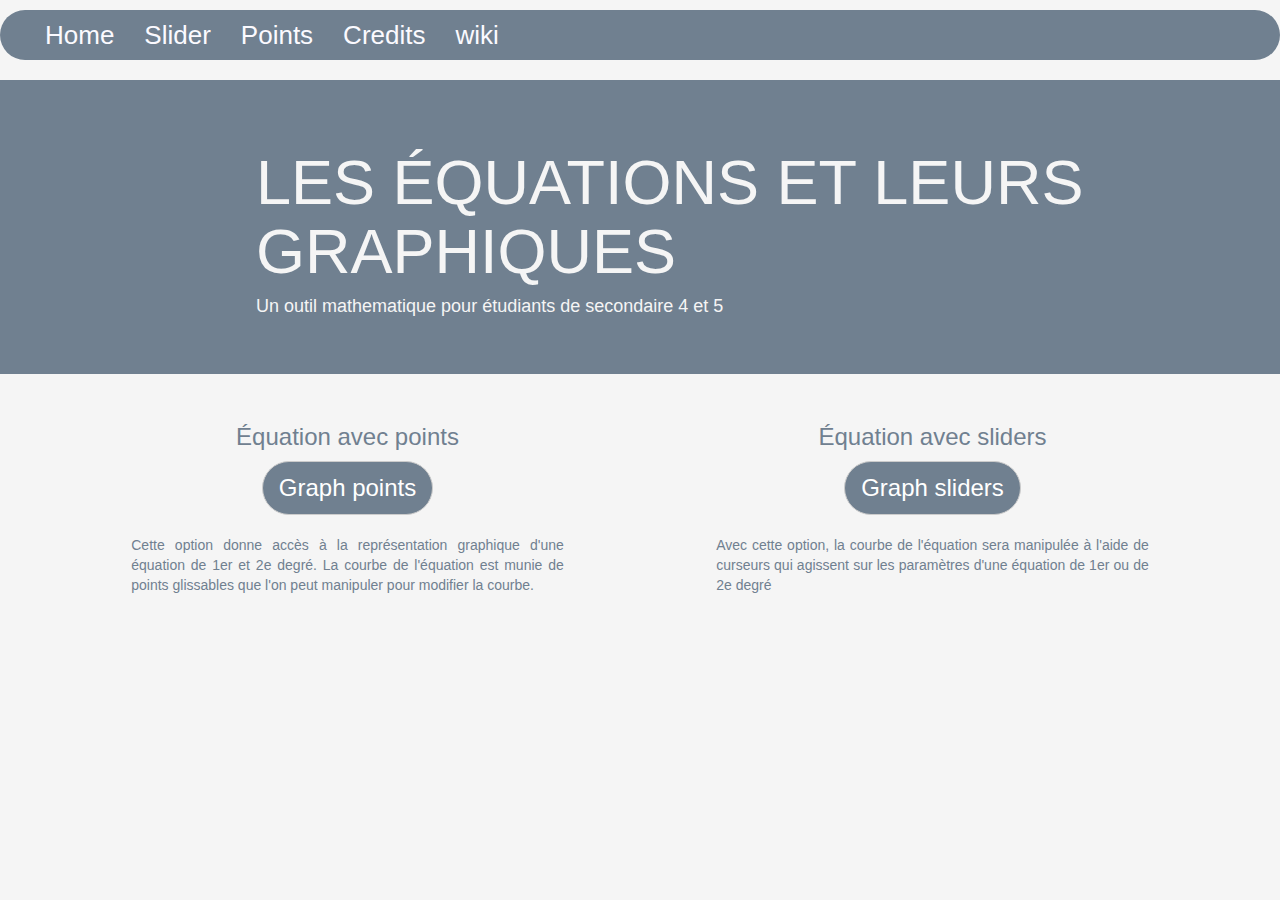
==== public_html/index.html @ f07c7a10 "modifier html: remplacer le  lorem ipsum" ====
<!DOCTYPE html>
<html lang="fr">

<html>

<head>
	<meta charset="utf-8">
	<meta http-equiv="X-UA-Compatible" content="IE=edge">
	<meta name="viewport" content="width=device-width, initial-scale=1">
	<meta name="description" content="Graph">
	<meta name="author" content="Marco Antonelli">
	<meta name="author" content="Étienne Beauchemin-Lachapelle">
	<meta name="author" content="Omar Saaoui">

	<title>math graph</title>

  <!-- Icon -->
	<link rel="icon" href="IMAGES/parabola.png">
	<!-- Bootstrap -->
	<link rel="stylesheet" type="text/css" href="CSS/bootstrap.min.css">

	<!-- Style (CSS) -->
	<link rel="stylesheet" type="text/css" href="CSS/style.css">
	<link rel="stylesheet" type="text/css" href="http://jsxgraph.uni-bayreuth.de/distrib/jsxgraph.css">

	<!-- Librarie js  -->
	<script type="text/javascript" src="JS/jquery.min.js"></script>
	<script type="text/javascript" src="JS/bootstrap.min.js"></script>
	<script type="text/javascript" src="JS/jsxgraphcore.js"></script>

</head>

<body id="debut">

<!-- navbar custom  -->
<div id="custom-bootstrap-menu" class="navbar navbar-default " role="navigation">
    <div class="container-fluid">
        <div class="navbar-header">
            <button type="button" class="navbar-toggle" data-toggle="collapse" data-target=".navbar-menubuilder"><span class="sr-only">Toggle navigation</span><span class="icon-bar"></span><span class="icon-bar"></span><span class="icon-bar"></span>
            </button>
        </div>
        <div class="collapse navbar-collapse navbar-menubuilder">
            <ul class="nav navbar-nav navbar-left">
                <li><a href="index.html">Home</a>
                </li>
                <li><a href="graphSlider.html">Slider</a>
                </li>
                <li><a href="graphPoints.html">Points</a>
                </li>
                <li><a href="/about-us">Credits</a>
                </li>
                <li><a href="#" target="_blank">wiki</a>
                </li>
            </ul>
        </div>
    </div>
</div>

	<div class="jumbotron">
<h1 align="left">LES ÉQUATIONS ET LEURS GRAPHIQUES</h1>
<h4 align="left">Un outil mathematique pour étudiants de secondaire 4 et 5</h4>
	</div>
	<div class="container">
<div class="row vertical-divider">
 <div class="col-md-6">
	 <h3>Équation avec points</h3>

	 <a href="graphPoints.html" class="btn btn-default btn-circle btn-xl" id="btnPoints">Graph points </a>
 <br>
 <br>
 <div class="col-md-10 col-md-offset-1">
 <p align="justify">Cette option donne accès à la représentation graphique d'une équation de 1er et 2e degré. La courbe de l'équation est munie de points glissables que l'on
 	peut manipuler pour modifier la courbe.</p>
 </div>
</div>

 <div class="col-md-6">
	 <h3>Équation avec sliders</h3>
   <a href="graphSlider.html" class="btn btn-default btn-circle btn-xl" id="btnSliders">Graph sliders</a>
	 <br>
	 <br>
	 <div class="col-md-10 col-md-offset-1">
	 <p align="justify">Avec cette option, la courbe de l'équation sera manipulée à l'aide de curseurs qui agissent
	 	sur les paramètres d'une équation de 1er ou de 2e degré</p>
	 </div>
	</div>
	 </div>
 </div>
</div>
</div>

</body>
---- public_html/CSS/style.css ----
body {
   overflow-x: hidden;
   background-color: #c5cdd3!important;
   padding-top: 10px;
 }

/*body page index*/
#debut {
  background-color: whitesmoke!important;
  color: slateGray!important;
 padding-top: 10px;
}

/* navbar css */
#custom-bootstrap-menu.navbar-default .navbar-brand {
    color: rgba(255, 224, 224, 1);
    padding-top: 30px;
}
#custom-bootstrap-menu.navbar-default {
    font-size: 26px;
    background-color: rgba(112, 128, 144, 1);
    border-width: 0px;
    border-radius: 50px;
}
#custom-bootstrap-menu.navbar-default .navbar-nav>li>a {
    color: rgba(251, 250, 255, 1);
    background-color: rgba(112, 128, 144, 1);
}
#custom-bootstrap-menu.navbar-default .navbar-nav>li>a:hover,
#custom-bootstrap-menu.navbar-default .navbar-nav>li>a:focus {
    color: rgba(247, 247, 247, 1);
    background-color: rgba(145, 173, 201, 1);
}
#custom-bootstrap-menu.navbar-default .navbar-nav>.active>a,
#custom-bootstrap-menu.navbar-default .navbar-nav>.active>a:hover,
#custom-bootstrap-menu.navbar-default .navbar-nav>.active>a:focus {
    color: rgba(20, 19, 19, 1);
    background-color: rgba(255, 255, 255, 1);
}
#custom-bootstrap-menu.navbar-default .navbar-toggle {
    border-color: #ffffff;
}
#custom-bootstrap-menu.navbar-default .navbar-toggle:hover,
#custom-bootstrap-menu.navbar-default .navbar-toggle:focus {
    background-color: #ffffff;
}
#custom-bootstrap-menu.navbar-default .navbar-toggle .icon-bar {
    background-color: #ffffff;
}
#custom-bootstrap-menu.navbar-default .navbar-toggle:hover .icon-bar,
#custom-bootstrap-menu.navbar-default .navbar-toggle:focus .icon-bar {
    background-color: #708090;
}

/* navbar css fin*/

.jumbotron {
  background-color: slategray!important;
  color : whitesmoke!important;
  font-family: sans-serif;
  padding-left: 20%;
}

/*button page index*/
.btn-circle.btn-xl {
  width: auto;
  height: auto;
  padding: 10px 16px;
  font-size: 24px;
  line-height: 1.33;
  border-radius: 75px;
  background-color: SlateGray!important;
  color: white;
}

#btnSliders:hover,#btnPoints:hover  {
background-color: #91adc9!important;
  }

/*division vertical pas fini*/
.row.vertical-divider {
  overflow: hidden;
}
.row.vertical-divider > div[class^="col-"] {
  text-align: center;
  padding-bottom: 100px;
  margin-bottom: -100px;
  border-left: 3px solid #black!important;
  border-right: 3px solid #black!important;
}


#box {
width: 800px;
height: 600px;
}

#myDefaultFont {
  color: red!important;
}

#bottom {
  background-color: #596673!important;
  object-position: center;
  opacity: 1;
}

#equationGraph {
 padding: 10px;
  font-size: 26px;
 font-style: italic;
 font-family: sans-serif;
 align-items: center;
}

#boxTextEqu{
  border-radius: 20px;
  padding: 10px;
 background-color: whitesmoke!important;
}


.jxbox2 {
  position: relative;
      overflow: auto;
      background-color: whitesmoke!important;
      border-style: solid;
      border-width: 1px;
      border-color: #356AA0;
      border-radius: 10px;
      -webkit-border-radius: 10px;
      -ms-touch-action: none;
}

#clavier-virtuel{
	margin-top: 30px;
	text-align: center;
}

.clavierbutton {
  -webkit-border-radius: 0;
-moz-border-radius: 0;
border-radius: 0px;
font-family: Courier New;
color: #ffffff;
font-size: 20px;
background: #3498db;
padding: 10px 18px 10px 20px;
text-decoration: none;
width: 13%;
}

.clavierbutton:hover {
  background: #4c84a6;
  text-decoration: none;
}

.text-left{
	margin-top: 60px;
}

.btn.btn-square {
  border-radius: 0!important;
  margin-top: 5px;
  width: 20%;
  font-size: 18px;
}

#btnrnd {
	background-color: #3071a9;
  color: white;
}
#input {
  width: 60%;
}

#label {
  font-size: 18px;
}

#saisie {
  width: 600px;
  margin-left: auto;
  margin-right: auto;
}


#box_jxgBoard1L40{
	stroke-width: 10px;
	background: #ffffff;
}

}
#jxgbox_jxgBoard1P36{
	stroke= #ffffff;

}

#box_jxgBoard1L47{
	stroke-width: 10px;
	background: #3071a9;
}


/*style css pour les siders : voir https://css-tricks.com/styling-cross-browser-compatible-range-inputs-css/ */

input[type=range] {
  -webkit-appearance: none;
  margin: 30px 40px;
  width: 80%;
}
input[type=range]:focus {
  outline: none;
}
input[type=range]::-webkit-slider-runnable-track {
  width: 100%;
  height: 8.4px;
  cursor: pointer;
  animate: 0.2s;
  box-shadow: 1px 1px 1px #000000, 0px 0px 1px #0d0d0d;
  background: #3071a9;
  border-radius: 1.3px;
  border: 0.2px solid #010101;
}
input[type=range]::-webkit-slider-thumb {
  box-shadow: 1px 1px 1px #000000, 0px 0px 1px #0d0d0d;
  border: 1px solid #000000;
  height: 36px;
  width: 16px;
  border-radius: 3px;
  background: #ffffff;
  cursor: pointer;
  -webkit-appearance: none;
  margin-top: -14px;
}
input[type=range]:focus::-webkit-slider-runnable-track {
  background: #367ebd;
}
input[type=range]::-moz-range-track {
  width: 100%;
  height: 8.4px;
  cursor: pointer;
  animate: 0.2s;
  box-shadow: 1px 1px 1px #000000, 0px 0px 1px #0d0d0d;
  background: #3071a9;
  border-radius: 1.3px;
  border: 0.2px solid #010101;
}
input[type=range]::-moz-range-thumb {
  box-shadow: 1px 1px 1px #000000, 0px 0px 1px #0d0d0d;
  border: 1px solid #000000;
  height: 36px;
  width: 16px;
  border-radius: 3px;
  background: #ffffff;
  cursor: pointer;
}
input[type=range]::-ms-track {
  width: 100%;
  height: 8.4px;
  cursor: pointer;
  animate: 0.2s;
  background: transparent;
  border-color: transparent;
  border-width: 16px 0;
  color: transparent;
}
input[type=range]::-ms-fill-lower {
  background: #2a6495;
  border: 0.2px solid #010101;
  border-radius: 2.6px;
  box-shadow: 1px 1px 1px #000000, 0px 0px 1px #0d0d0d;
}
input[type=range]::-ms-fill-upper {
  background: #3071a9;
  border: 0.2px solid #010101;
  border-radius: 2.6px;
  box-shadow: 1px 1px 1px #000000, 0px 0px 1px #0d0d0d;
}
input[type=range]::-ms-thumb {
  box-shadow: 1px 1px 1px #000000, 0px 0px 1px #0d0d0d;
  border: 1px solid #000000;
  height: 36px;
  width: 16px;
  border-radius: 3px;
  background: #ffffff;
  cursor: pointer;
}
input[type=range]:focus::-ms-fill-lower {
  background: #3071a9;
}
input[type=range]:focus::-ms-fill-upper {
  background: #367ebd;
}
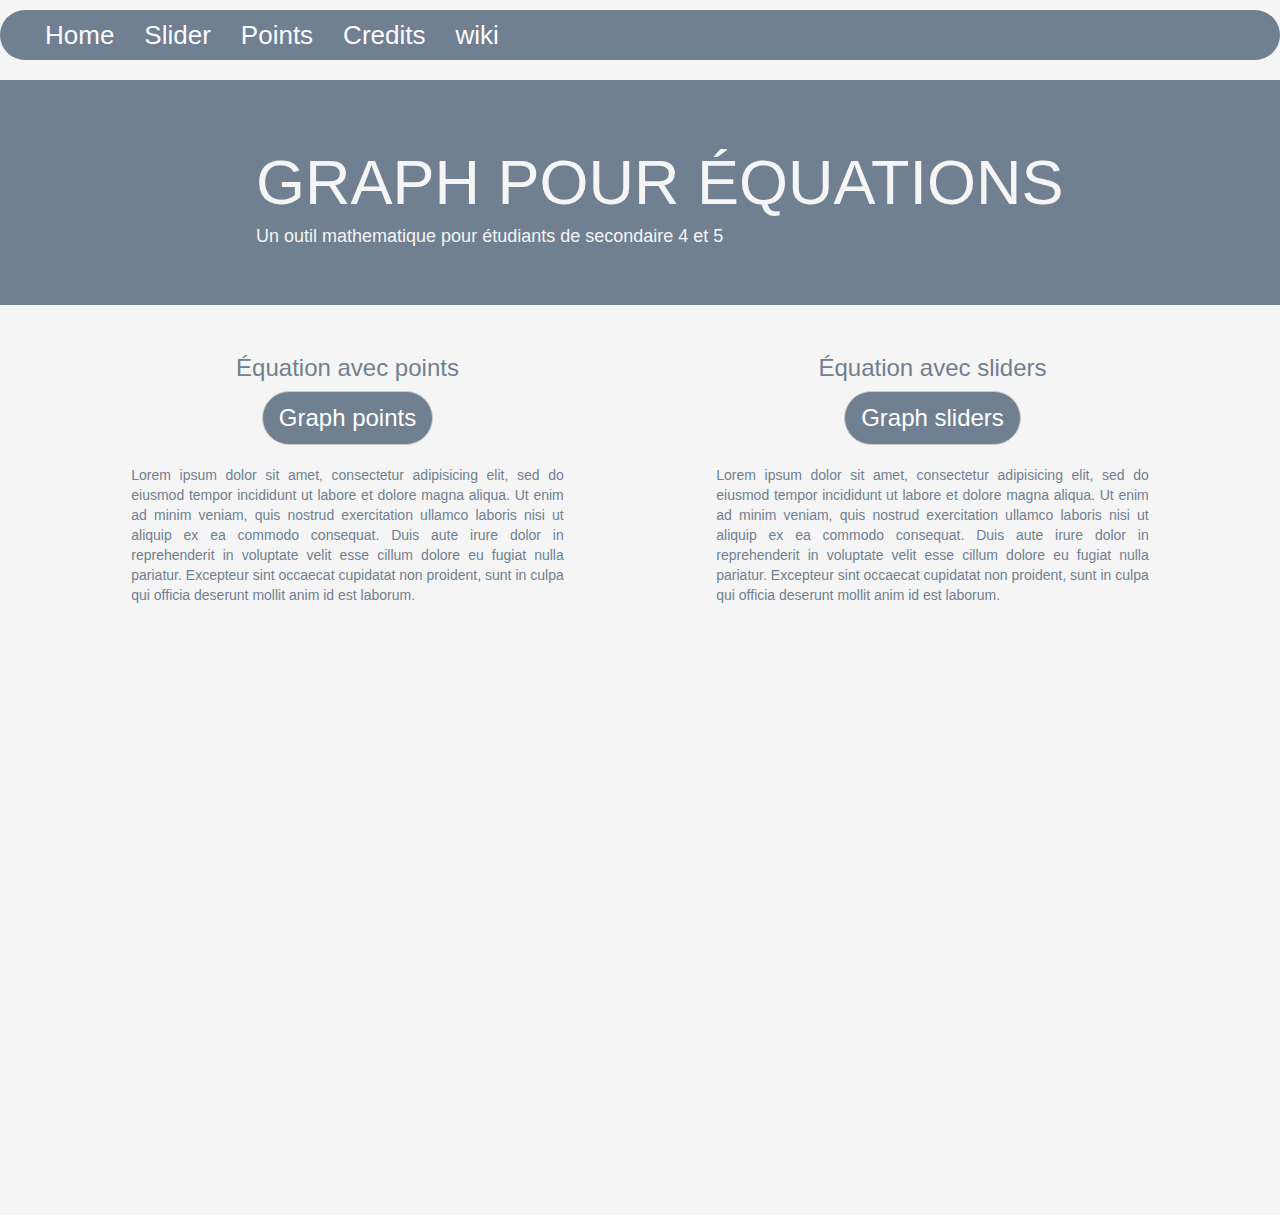
==== commit c70be976: "Creation sliders DOM functionant." ====
--- a/public_html/index.html
+++ b/public_html/index.html
@@ -27,7 +27,6 @@
 	<script type="text/javascript" src="JS/jquery.min.js"></script>
 	<script type="text/javascript" src="JS/bootstrap.min.js"></script>
 	<script type="text/javascript" src="JS/jsxgraphcore.js"></script>
-
 </head>
 
 <body id="debut">
@@ -57,7 +56,7 @@
 </div>
 
 	<div class="jumbotron">
-<h1 align="left">LES ÉQUATIONS ET LEURS GRAPHIQUES</h1>
+<h1 align="left">GRAPH POUR ÉQUATIONS</h1>
 <h4 align="left">Un outil mathematique pour étudiants de secondaire 4 et 5</h4>
 	</div>
 	<div class="container">
@@ -69,8 +68,10 @@
  <br>
  <br>
  <div class="col-md-10 col-md-offset-1">
- <p align="justify">Cette option donne accès à la représentation graphique d'une équation de 1er et 2e degré. La courbe de l'équation est munie de points glissables que l'on
- 	peut manipuler pour modifier la courbe.</p>
+ <p align="justify">Lorem ipsum dolor sit amet, consectetur adipisicing elit, sed do eiusmod tempor incididunt ut labore et dolore magna aliqua.
+	 Ut enim ad minim veniam, quis nostrud exercitation ullamco laboris nisi ut aliquip ex ea commodo consequat.
+	 Duis aute irure dolor in reprehenderit in voluptate velit esse cillum dolore eu fugiat nulla pariatur.
+	 Excepteur sint occaecat cupidatat non proident, sunt in culpa qui officia deserunt mollit anim id est laborum.</p>
  </div>
 </div>
 
@@ -80,13 +81,18 @@
 	 <br>
 	 <br>
 	 <div class="col-md-10 col-md-offset-1">
-	 <p align="justify">Avec cette option, la courbe de l'équation sera manipulée à l'aide de curseurs qui agissent
-	 	sur les paramètres d'une équation de 1er ou de 2e degré</p>
+	 <p align="justify">Lorem ipsum dolor sit amet, consectetur adipisicing elit, sed do eiusmod tempor incididunt ut labore et dolore magna aliqua.
+		 Ut enim ad minim veniam, quis nostrud exercitation ullamco laboris nisi ut aliquip ex ea commodo consequat.
+		 Duis aute irure dolor in reprehenderit in voluptate velit esse cillum dolore eu fugiat nulla pariatur.
+		 Excepteur sint occaecat cupidatat non proident, sunt in culpa qui officia deserunt mollit anim id est laborum.</p>
 	 </div>
 	</div>
 	 </div>
  </div>
 </div>
 </div>
+<div id= "box">
+
+</div>
 
 </body>
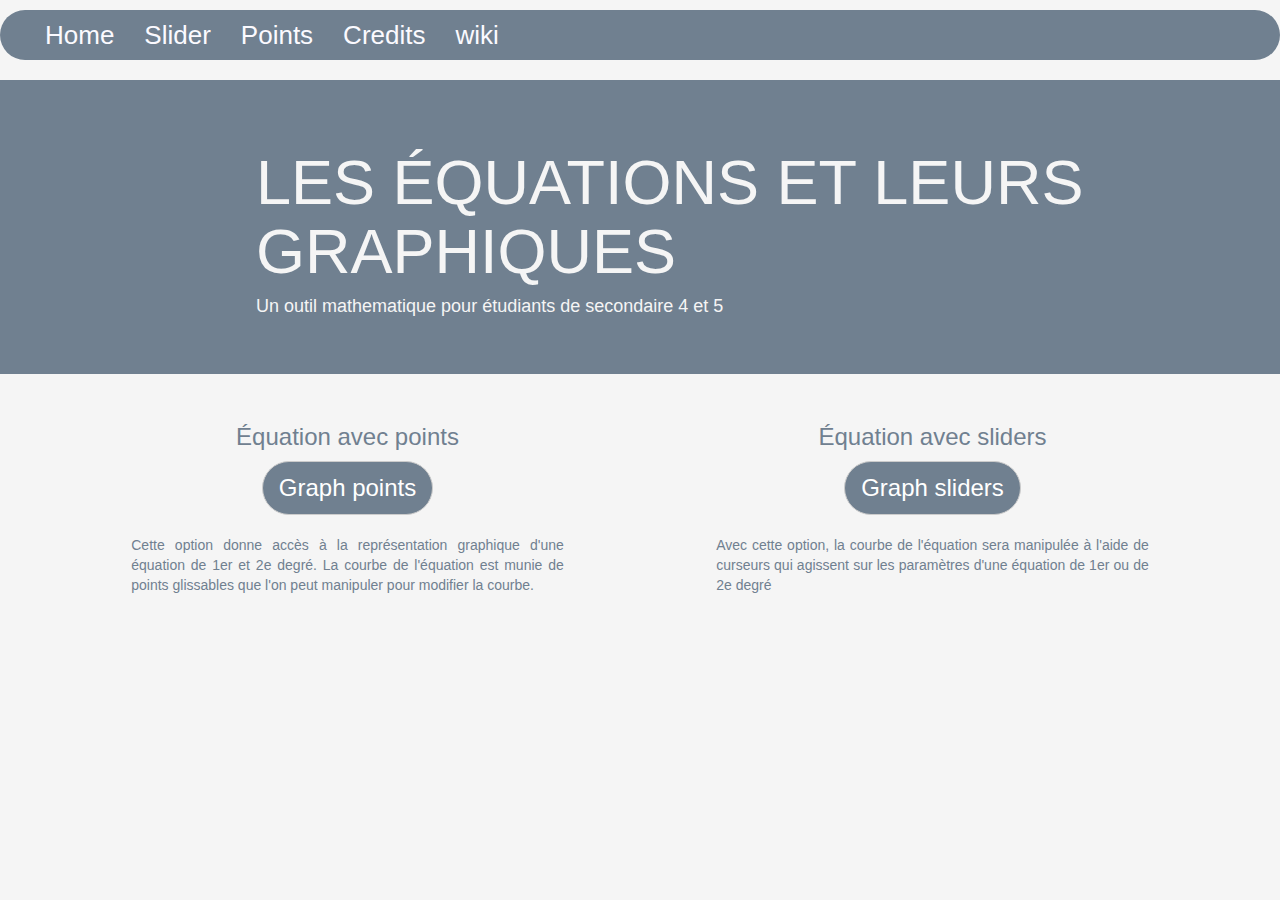
==== commit 76ef472e: "merge" ====
--- a/public_html/index.html
+++ b/public_html/index.html
@@ -27,6 +27,7 @@
 	<script type="text/javascript" src="JS/jquery.min.js"></script>
 	<script type="text/javascript" src="JS/bootstrap.min.js"></script>
 	<script type="text/javascript" src="JS/jsxgraphcore.js"></script>
+
 </head>
 
 <body id="debut">
@@ -56,7 +57,7 @@
 </div>
 
 	<div class="jumbotron">
-<h1 align="left">GRAPH POUR ÉQUATIONS</h1>
+<h1 align="left">LES ÉQUATIONS ET LEURS GRAPHIQUES</h1>
 <h4 align="left">Un outil mathematique pour étudiants de secondaire 4 et 5</h4>
 	</div>
 	<div class="container">
@@ -68,10 +69,8 @@
  <br>
  <br>
  <div class="col-md-10 col-md-offset-1">
- <p align="justify">Lorem ipsum dolor sit amet, consectetur adipisicing elit, sed do eiusmod tempor incididunt ut labore et dolore magna aliqua.
-	 Ut enim ad minim veniam, quis nostrud exercitation ullamco laboris nisi ut aliquip ex ea commodo consequat.
-	 Duis aute irure dolor in reprehenderit in voluptate velit esse cillum dolore eu fugiat nulla pariatur.
-	 Excepteur sint occaecat cupidatat non proident, sunt in culpa qui officia deserunt mollit anim id est laborum.</p>
+ <p align="justify">Cette option donne accès à la représentation graphique d'une équation de 1er et 2e degré. La courbe de l'équation est munie de points glissables que l'on
+ 	peut manipuler pour modifier la courbe.</p>
  </div>
 </div>
 
@@ -81,18 +80,13 @@
 	 <br>
 	 <br>
 	 <div class="col-md-10 col-md-offset-1">
-	 <p align="justify">Lorem ipsum dolor sit amet, consectetur adipisicing elit, sed do eiusmod tempor incididunt ut labore et dolore magna aliqua.
-		 Ut enim ad minim veniam, quis nostrud exercitation ullamco laboris nisi ut aliquip ex ea commodo consequat.
-		 Duis aute irure dolor in reprehenderit in voluptate velit esse cillum dolore eu fugiat nulla pariatur.
-		 Excepteur sint occaecat cupidatat non proident, sunt in culpa qui officia deserunt mollit anim id est laborum.</p>
+	 <p align="justify">Avec cette option, la courbe de l'équation sera manipulée à l'aide de curseurs qui agissent
+	 	sur les paramètres d'une équation de 1er ou de 2e degré</p>
 	 </div>
 	</div>
 	 </div>
  </div>
 </div>
 </div>
-<div id= "box">
-
-</div>
 
 </body>
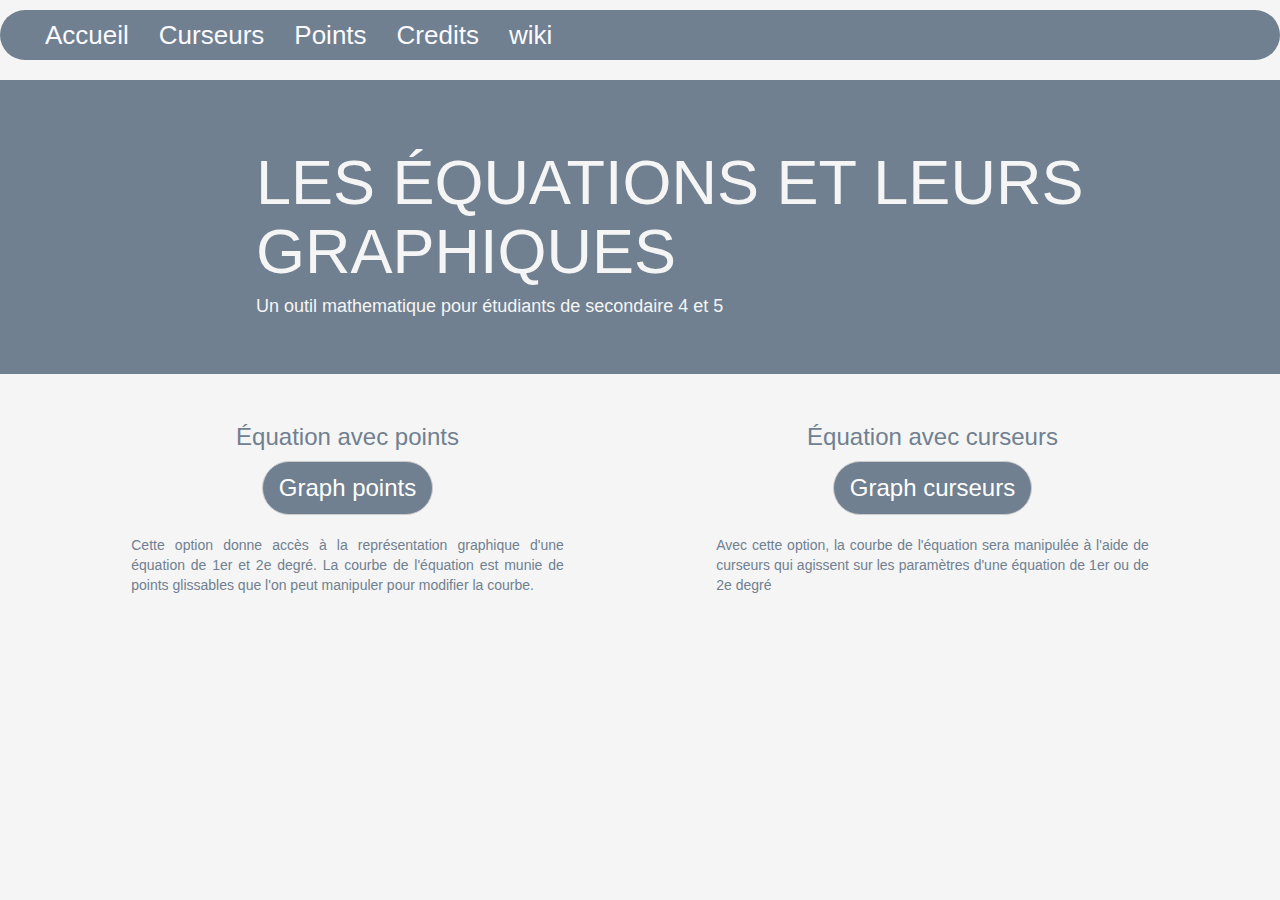
==== commit 953f3e15: "Plusiers ajoustements dans le site web (traduction en francaise, refactoring de la page sliders etc." ====
--- a/public_html/index.html
+++ b/public_html/index.html
@@ -41,9 +41,9 @@
         </div>
         <div class="collapse navbar-collapse navbar-menubuilder">
             <ul class="nav navbar-nav navbar-left">
-                <li><a href="index.html">Home</a>
+                <li><a href="index.html">Accueil</a>
                 </li>
-                <li><a href="graphSlider.html">Slider</a>
+                <li><a href="graphSlider.html">Curseurs</a>
                 </li>
                 <li><a href="graphPoints.html">Points</a>
                 </li>
@@ -75,8 +75,8 @@
 </div>
 
  <div class="col-md-6">
-	 <h3>Équation avec sliders</h3>
-   <a href="graphSlider.html" class="btn btn-default btn-circle btn-xl" id="btnSliders">Graph sliders</a>
+	 <h3>Équation avec curseurs</h3>
+   <a href="graphSlider.html" class="btn btn-default btn-circle btn-xl" id="btnSliders">Graph curseurs</a>
 	 <br>
 	 <br>
 	 <div class="col-md-10 col-md-offset-1">
--- a/public_html/CSS/style.css
+++ b/public_html/CSS/style.css
@@ -1,3 +1,4 @@
+/*body general*/
 body {
    overflow-x: hidden;
    background-color: #c5cdd3!important;
@@ -11,42 +12,50 @@
  padding-top: 10px;
 }
 
-/* navbar css */
+/*debut navbar css */
 #custom-bootstrap-menu.navbar-default .navbar-brand {
     color: rgba(255, 224, 224, 1);
     padding-top: 30px;
 }
+
 #custom-bootstrap-menu.navbar-default {
     font-size: 26px;
     background-color: rgba(112, 128, 144, 1);
     border-width: 0px;
     border-radius: 50px;
 }
+
 #custom-bootstrap-menu.navbar-default .navbar-nav>li>a {
     color: rgba(251, 250, 255, 1);
     background-color: rgba(112, 128, 144, 1);
 }
+
 #custom-bootstrap-menu.navbar-default .navbar-nav>li>a:hover,
 #custom-bootstrap-menu.navbar-default .navbar-nav>li>a:focus {
     color: rgba(247, 247, 247, 1);
     background-color: rgba(145, 173, 201, 1);
 }
+
 #custom-bootstrap-menu.navbar-default .navbar-nav>.active>a,
 #custom-bootstrap-menu.navbar-default .navbar-nav>.active>a:hover,
 #custom-bootstrap-menu.navbar-default .navbar-nav>.active>a:focus {
     color: rgba(20, 19, 19, 1);
     background-color: rgba(255, 255, 255, 1);
 }
+
 #custom-bootstrap-menu.navbar-default .navbar-toggle {
     border-color: #ffffff;
 }
+
 #custom-bootstrap-menu.navbar-default .navbar-toggle:hover,
 #custom-bootstrap-menu.navbar-default .navbar-toggle:focus {
     background-color: #ffffff;
 }
+
 #custom-bootstrap-menu.navbar-default .navbar-toggle .icon-bar {
     background-color: #ffffff;
 }
+
 #custom-bootstrap-menu.navbar-default .navbar-toggle:hover .icon-bar,
 #custom-bootstrap-menu.navbar-default .navbar-toggle:focus .icon-bar {
     background-color: #708090;
@@ -54,6 +63,7 @@
 
 /* navbar css fin*/
 
+/*page index jumbotron*/
 .jumbotron {
   background-color: slategray!important;
   color : whitesmoke!important;
@@ -61,7 +71,7 @@
   padding-left: 20%;
 }
 
-/*button page index*/
+/*buttons page index*/
 .btn-circle.btn-xl {
   width: auto;
   height: auto;
@@ -75,9 +85,9 @@
 
 #btnSliders:hover,#btnPoints:hover  {
 background-color: #91adc9!important;
-  }
-
-/*division vertical pas fini*/
+}
+
+/*division vertical pages points et slider*/
 .row.vertical-divider {
   overflow: hidden;
 }
@@ -89,40 +99,20 @@
   border-right: 3px solid #black!important;
 }
 
+/*css jxbox*/
+#containerJxBox {
+  padding: 10px;
+}
 
 #box {
 width: 800px;
 height: 600px;
 }
 
-#myDefaultFont {
-  color: red!important;
-}
-
-#bottom {
-  background-color: #596673!important;
-  object-position: center;
-  opacity: 1;
-}
-
-#equationGraph {
- padding: 10px;
-  font-size: 26px;
- font-style: italic;
- font-family: sans-serif;
- align-items: center;
-}
-
-#boxTextEqu{
-  border-radius: 20px;
-  padding: 10px;
- background-color: whitesmoke!important;
-}
-
-
 .jxbox2 {
   position: relative;
-      overflow: auto;
+  left: 0px;
+      overflow: scroll;
       background-color: whitesmoke!important;
       border-style: solid;
       border-width: 1px;
@@ -132,6 +122,87 @@
       -ms-touch-action: none;
 }
 
+/*espace pedagogique dans la page graphPoints*/
+#textPourJxBox {
+  padding: 10px;
+}
+
+#textPeda {
+  background-color: whitesmoke!important;
+    height: 600px;
+    border-radius: 10px;
+    border-color: slategray!important;
+    border-width: thick;
+    border-style: double;
+}
+
+/*Zone saisie*/
+#bottom {
+  background-color: #596673!important;
+  opacity: 1;
+}
+
+#equationGraph {
+ padding: 10px;
+  font-size: 26px;
+ font-style: italic;
+ font-family: sans-serif;
+ align-items: center;
+}
+
+#input {
+  width: 70%;
+}
+
+#label {
+  font-size: 20px;
+  color: whitesmoke!important;
+}
+
+#saisie {
+  width: 600px;
+  margin-left: auto;
+  margin-right: auto;
+}
+
+/*Buttons saisie*/
+.btn-saisie {
+  color: #F5F5F5;
+  background-color: #997788;
+  border-color: #997788;
+  padding-top: 10px;
+}
+
+.btn-saisie:hover {
+  color: #F5F5F5;
+  background-color: #777799;
+  border-color: #777799;
+}
+
+#btnrnd {
+	background-color: #889977!important;
+  border-color: #889977!important;
+}
+
+#btnrnd:hover{
+  color: #F5F5F5;
+  background-color: #777799!important;
+  border-color: #777799!important;
+}
+/*Fin buttons saisie*/
+
+#boxTextEqu{
+  border-radius: 20px;
+  padding: 10px;
+ background-color: whitesmoke!important;
+}
+
+.inline {
+   display:inline-block;
+   margin-right:5px;
+}
+
+/*clavier virtuelle*/
 #clavier-virtuel{
 	margin-top: 30px;
 	text-align: center;
@@ -142,11 +213,12 @@
 -moz-border-radius: 0;
 border-radius: 0px;
 font-family: Courier New;
-color: #ffffff;
-font-size: 20px;
-background: #3498db;
+color: #adb7c1;
+text-shadow: 0px -1px 0px rgba(0,0,0,.4)!important;
+font-size: 30px;
+font-weight: bold;
+background: #8a929a;
 padding: 10px 18px 10px 20px;
-text-decoration: none;
 width: 13%;
 }
 
@@ -159,31 +231,75 @@
 	margin-top: 60px;
 }
 
-.btn.btn-square {
-  border-radius: 0!important;
-  margin-top: 5px;
-  width: 20%;
-  font-size: 18px;
-}
-
-#btnrnd {
-	background-color: #3071a9;
-  color: white;
-}
-#input {
-  width: 60%;
-}
-
-#label {
-  font-size: 18px;
-}
-
-#saisie {
-  width: 600px;
-  margin-left: auto;
-  margin-right: auto;
-}
-
+/*button outils didaticque*/
+.btn-group-vertical > button{
+    margin-bottom:10px;
+    border-radius:10px !important;
+}
+
+#btnGroup {
+  padding: 10px;
+  font-size: 14px;
+}
+.btn-pente {
+  color: #ffffff;
+  background-color: #7D8B9A;
+  border-color: #0A0B0D;
+}
+
+.btn-pente:hover,
+.btn-pente:focus,
+.btn-pente:active,
+.btn-pente.active,
+.open .dropdown-toggle.btn-pente {
+  color: #ffffff;
+  background-color: #323a41;
+  border-color: #0A0B0D;
+}
+
+.btn-pente:active,
+.btn-pente.active,
+.open .dropdown-toggle.btn-pente {
+  background-image: none;
+}
+
+.btn-pente.disabled,
+.btn-pente[disabled],
+fieldset[disabled] .btn-pente,
+.btn-pente.disabled:hover,
+.btn-pente[disabled]:hover,
+fieldset[disabled] .btn-pente:hover,
+.btn-pente.disabled:focus,
+.btn-pente[disabled]:focus,
+fieldset[disabled] .btn-pente:focus,
+.btn-pente.disabled:active,
+.btn-pente[disabled]:active,
+fieldset[disabled] .btn-pente:active,
+.btn-pente.disabled.active,
+.btn-pente[disabled].active,
+fieldset[disabled] .btn-pente.active {
+  background-color: #7D8B9A;
+  border-color: #0A0B0D;
+}
+
+.btn-pente .badge {
+  color: #7D8B9A;
+  background-color: #ffffff;
+}
+
+.btn-pente .badge {
+  color: #47515b;
+  background-color: #ffffff;
+}
+
+/*Buttons graphPoints fin*/
+
+/*Sliders*/
+#aSlideInput,#bSlideInput,#cSlideInput {
+  border: 0!important;
+  color: #c41111!important;
+  font-weight: bold;
+}
 
 #box_jxgBoard1L40{
 	stroke-width: 10px;
@@ -201,94 +317,26 @@
 	background: #3071a9;
 }
 
-
-/*style css pour les siders : voir https://css-tricks.com/styling-cross-browser-compatible-range-inputs-css/ */
-
-input[type=range] {
-  -webkit-appearance: none;
-  margin: 30px 40px;
-  width: 80%;
-}
-input[type=range]:focus {
-  outline: none;
-}
-input[type=range]::-webkit-slider-runnable-track {
-  width: 100%;
-  height: 8.4px;
-  cursor: pointer;
-  animate: 0.2s;
-  box-shadow: 1px 1px 1px #000000, 0px 0px 1px #0d0d0d;
-  background: #3071a9;
-  border-radius: 1.3px;
-  border: 0.2px solid #010101;
-}
-input[type=range]::-webkit-slider-thumb {
-  box-shadow: 1px 1px 1px #000000, 0px 0px 1px #0d0d0d;
-  border: 1px solid #000000;
-  height: 36px;
-  width: 16px;
-  border-radius: 3px;
-  background: #ffffff;
-  cursor: pointer;
-  -webkit-appearance: none;
-  margin-top: -14px;
-}
-input[type=range]:focus::-webkit-slider-runnable-track {
-  background: #367ebd;
-}
-input[type=range]::-moz-range-track {
-  width: 100%;
-  height: 8.4px;
-  cursor: pointer;
-  animate: 0.2s;
-  box-shadow: 1px 1px 1px #000000, 0px 0px 1px #0d0d0d;
-  background: #3071a9;
-  border-radius: 1.3px;
-  border: 0.2px solid #010101;
-}
-input[type=range]::-moz-range-thumb {
-  box-shadow: 1px 1px 1px #000000, 0px 0px 1px #0d0d0d;
-  border: 1px solid #000000;
-  height: 36px;
-  width: 16px;
-  border-radius: 3px;
-  background: #ffffff;
-  cursor: pointer;
-}
-input[type=range]::-ms-track {
-  width: 100%;
-  height: 8.4px;
-  cursor: pointer;
-  animate: 0.2s;
-  background: transparent;
-  border-color: transparent;
-  border-width: 16px 0;
-  color: transparent;
-}
-input[type=range]::-ms-fill-lower {
-  background: #2a6495;
-  border: 0.2px solid #010101;
-  border-radius: 2.6px;
-  box-shadow: 1px 1px 1px #000000, 0px 0px 1px #0d0d0d;
-}
-input[type=range]::-ms-fill-upper {
-  background: #3071a9;
-  border: 0.2px solid #010101;
-  border-radius: 2.6px;
-  box-shadow: 1px 1px 1px #000000, 0px 0px 1px #0d0d0d;
-}
-input[type=range]::-ms-thumb {
-  box-shadow: 1px 1px 1px #000000, 0px 0px 1px #0d0d0d;
-  border: 1px solid #000000;
-  height: 36px;
-  width: 16px;
-  border-radius: 3px;
-  background: #ffffff;
-  cursor: pointer;
-}
-input[type=range]:focus::-ms-fill-lower {
-  background: #3071a9;
-}
-input[type=range]:focus::-ms-fill-upper {
-  background: #367ebd;
-}
+.mytext {
+    width: 160px;
+    background-color: #555;
+    color: #fff;
+    text-align: center;
+    border-radius: 66px;
+    padding: 18px 0;
+    position: absolute;
+    z-index: 1;
+    bottom: 125%;
+    left: 50%;
+    margin-left: -60px;
+}
+
+.mytext::after{
+	content: "";
+    position: absolute;
+    left: 100%;
+    margin-left: -5px;
+    border-width: 5px;
+    border-style: solid;
+    border-color: #555 transparent transparent transparent;
+}
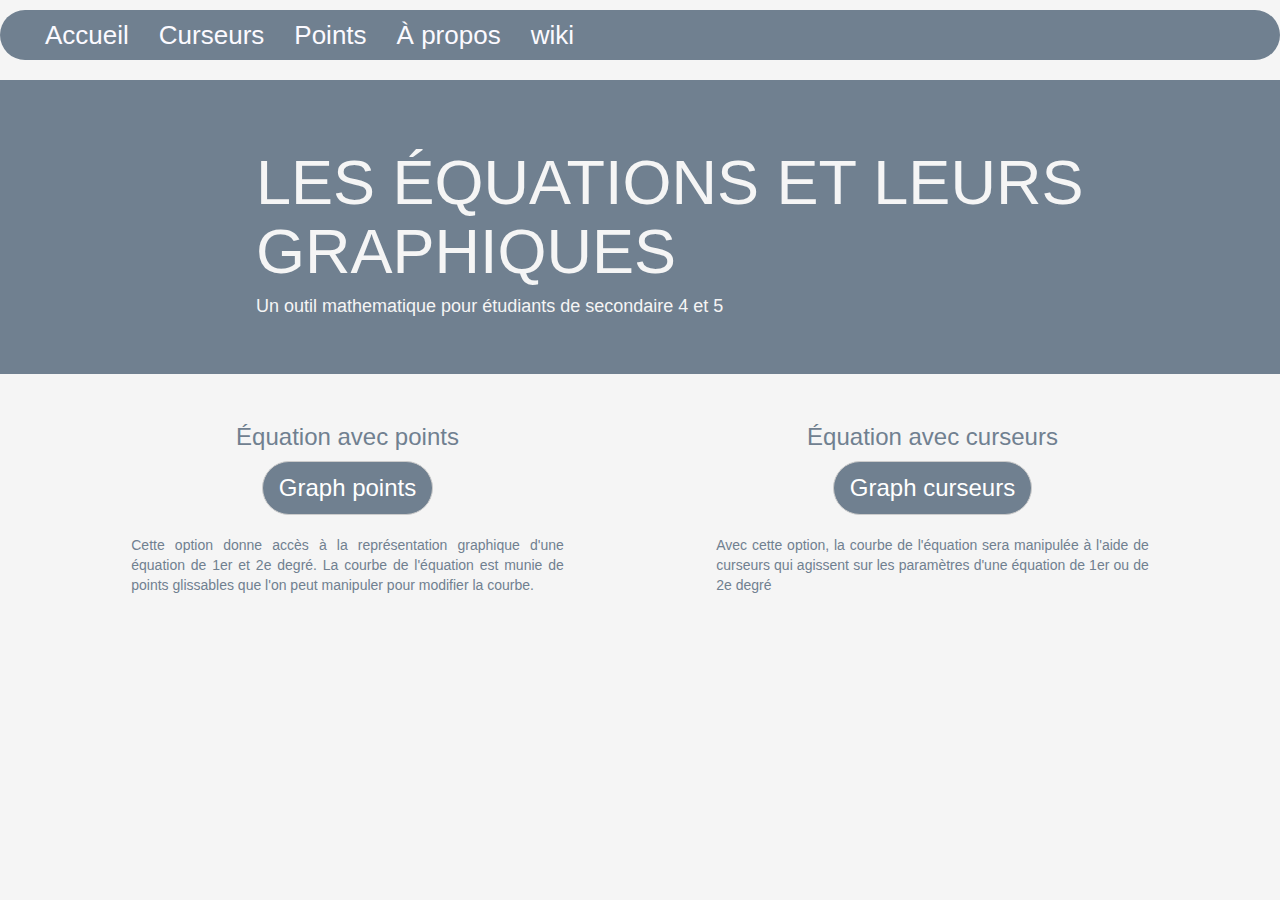
==== commit d6f04e95: "Creation de un function pour cacher la bulle ordonnee on mouse move" ====
--- a/public_html/index.html
+++ b/public_html/index.html
@@ -47,7 +47,7 @@
                 </li>
                 <li><a href="graphPoints.html">Points</a>
                 </li>
-                <li><a href="/about-us">Credits</a>
+                <li><a href="/about-us">À propos</a>
                 </li>
                 <li><a href="#" target="_blank">wiki</a>
                 </li>
@@ -56,7 +56,7 @@
     </div>
 </div>
 
-	<div class="jumbotron">
+<div class="jumbotron">
 <h1 align="left">LES ÉQUATIONS ET LEURS GRAPHIQUES</h1>
 <h4 align="left">Un outil mathematique pour étudiants de secondaire 4 et 5</h4>
 	</div>
@@ -64,7 +64,6 @@
 <div class="row vertical-divider">
  <div class="col-md-6">
 	 <h3>Équation avec points</h3>
-
 	 <a href="graphPoints.html" class="btn btn-default btn-circle btn-xl" id="btnPoints">Graph points </a>
  <br>
  <br>
--- a/public_html/CSS/style.css
+++ b/public_html/CSS/style.css
@@ -128,6 +128,15 @@
 }
 
 #textPeda {
+  background-color: whitesmoke!important;
+    height: 600px;
+    border-radius: 10px;
+    border-color: slategray!important;
+    border-width: thick;
+    border-style: double;
+}
+
+#textPedaCurs {
   background-color: whitesmoke!important;
     height: 600px;
     border-radius: 10px;
